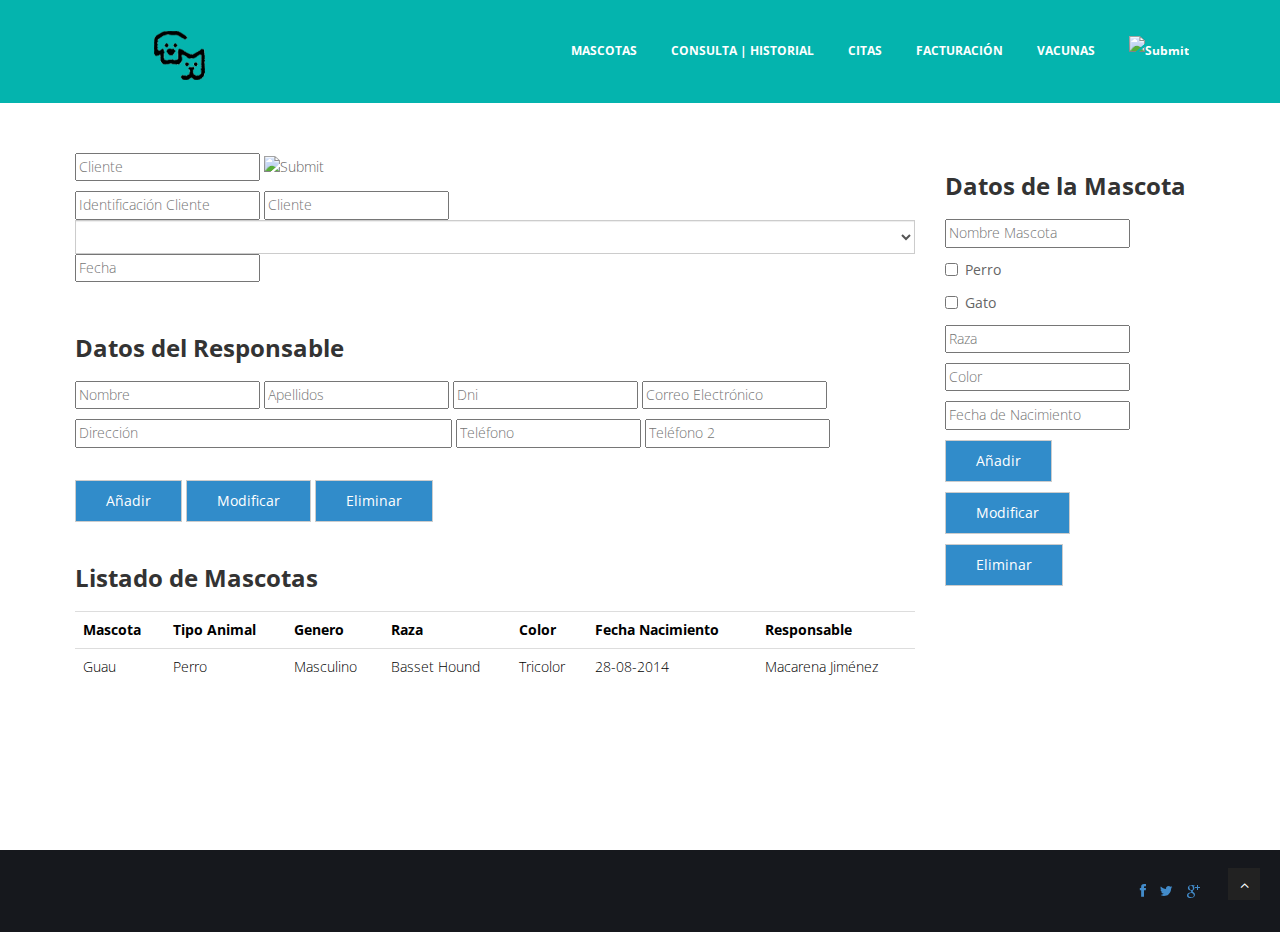
==== web/bills.html @ af6b8195 "14/02 10:21 html de adminhome, bills y pets" ====
<!DOCTYPE html>
<html lang="en">
<head>
<meta charset="utf-8">
<title>Clínica Veterinaria</title>
<meta name="viewport" content="width=device-width, initial-scale=1.0" />
<meta name="description" content="" />
<!-- css -->
<link href="css/bootstrap.min.css" rel="stylesheet" />
<link href="css/fancybox/jquery.fancybox.css" rel="stylesheet">
<link href="css/jcarousel.css" rel="stylesheet" />
<link href="css/flexslider.css" rel="stylesheet" />
<link href="js/owl-carousel/owl.carousel.css" rel="stylesheet">
<link href="css/style.css" rel="stylesheet" />

</head>
<body>
<div id="wrapper">
	<!-- start header -->
	<header>
        <div class="navbar navbar-default navbar-static-top"  >
            <div class="container" >
                <div class="navbar-header">
                    <button type="button" class="navbar-toggle" data-toggle="collapse" data-target=".navbar-collapse">
                        <span class="icon-bar"></span>
                        <span class="icon-bar"></span>
                        <span class="icon-bar"></span>
                    </button>
                    <a class="navbar-brand" href="adminHome.html"><img src="img/logo.png" alt="logo"/></a>
                  </div>
                  <div class="navbar-collapse collapse ">
                      <ul class="nav navbar-nav">
                          <li><a href="pets.html">Mascotas</a></li>
                          <li><a href="historic.html">Consulta | Historial</a></li>
                          <li><a href="dates.html">Citas</a></li>
                          <li><a href="bills.html">Facturación</a></li>
                          <li><a href="vaccines.html">Vacunas</a></li>
                          <li><a href="index.html"><input type="image" name = "buttonLogout" SRC="img/salir.png" /></a></li>
                      </ul>
                  </div>
                </div>
            </div>
        </div>
	</header>
	<!-- end header -->


	<section id="content">

	<div class="container">
			<div class="row">
		<div class="skill-home"> <div class="skill-home-solid clearfix">
		<div class="col-md-9 text-left">
		<form>
      <p><input type="text" name="findCustomer" placeholder="Cliente"/>
      <input type="image" class = "look" name = "findPet" SRC="img/lupa.png" style="align-right"/></p>
      <p><input type="text" name="idCustomer" placeholder="Identificación Cliente"/>
      <input type="text" name="findCustomer" placeholder="Cliente"/>
      <select class="form-control">
        <option></option>
        <option></option>
        <option></option>
        <option></option>
        <option></option>
      </select>
      <input type="text" name="dateBill" placeholder="Fecha"/></p>
    </br>
    <h3>Datos del Responsable</h3>
      <p><input type = "text" name = "name" placeholder="Nombre" />
        <input type = "text" name = "lastname" placeholder="Apellidos" />
        <input type = "text" name = "id" placeholder="Dni" />
        <input type = "text" name ="mail" placeholder ="Correo Electrónico" /></p>
        <p> <input type = "text" size = "44 "name = "address" placeholder="Dirección" />
          <input type = "text" name = "phone1" placeholder="Teléfono" />
          <input type = "text" name = "phone2" placeholder="Teléfono 2" /></p></br>
          <button type="button" class="btn btn-default">Añadir</button>
          <button type="button" class="btn btn-default">Modificar</button>
          <button type="button" class="btn btn-default">Eliminar</button> </br></br>
          <div class="table-responsive">
          <table id="tableHomeAdmin" class="table table-hover">
            <h3>Listado de Mascotas</h3>
        <tr>
          <th>Mascota</th>
          <th>Tipo Animal</th>
          <th>Genero</th>
          <th>Raza</th>
          <th>Color</th>
          <th>Fecha Nacimiento</th>
          <th>Responsable</th>
        </tr>
        <tr>
        <td>Guau</td>
        <td>Perro</td>
        <td>Masculino</td>
        <td>Basset Hound</td>
        <td>Tricolor</td>
        <td>28-08-2014</td>
        <td>Macarena Jiménez</td>
      </tr>
      </table>
    </div>
    </br></br>
  </form>
</div>
		<div class="col-md-3 text-left">
      <h3>Datos de la Mascota</h3>
      <p><input type = "text" name = "namePet" placeholder="Nombre Mascota" /></p>
      <p><label class="checkbox-inline"><input type="checkbox" value="">Perro</label></p>
      <p><label class="checkbox-inline"><input type="checkbox" value="">Gato</label></p>
      <p><input type = "text" name = "race" placeholder="Raza" /></p>
      <p><input type = "text" name = "color" placeholder="Color" /></p>
      <p><input type = "text" name = "birthDate" placeholder="Fecha de Nacimiento" /></p>
      <p><button type="button" class="btn btn-default">Añadir</button></p>
      <p><button type="button" class="btn btn-default">Modificar</button></p>
      <p><button type="button" class="btn btn-default">Eliminar</button></p>
		</div></div></div>

		</div></div>
	</section>

	<div id="sub-footer">
		<div class="container">
			<div class="row">
				<div class="col-lg-12">
					<ul class="social-network">
						<li><a href="#" data-placement="top" title="Facebook"><i class="fa fa-facebook"></i></a></li>
						<li><a href="#" data-placement="top" title="Twitter"><i class="fa fa-twitter"></i></a></li>
						<li><a href="#" data-placement="top" title="Google plus"><i class="fa fa-google-plus"></i></a></li>
					</ul>
				</div>
			</div>
		</div>
	</div>
<a href="#" class="scrollup"><i class="fa fa-angle-up active"></i></a>
<!-- javascript
    ================================================== -->
<!-- Placed at the end of the document so the pages load faster -->
<!-- script que permite al usuario cerrar el dialogo cuando haga click fuera de el-->
<script>
// Get the modal
var modal = document.getElementById('id01');

// When the user clicks anywhere outside of the modal, close it
window.onclick = function(event) {
    if (event.target == modal) {
        modal.style.display = "none";
    }
}
</script>
<script src="js/jquery.js"></script>
<script src="js/jquery.easing.1.3.js"></script>
<script src="js/bootstrap.min.js"></script>
<script src="js/jquery.fancybox.pack.js"></script>
<script src="js/jquery.fancybox-media.js"></script>
<script src="js/portfolio/jquery.quicksand.js"></script>
<script src="js/portfolio/setting.js"></script>
<script src="js/jquery.flexslider.js"></script>
<script src="js/animate.js"></script>
<script src="js/custom.js"></script>
<script src="js/owl-carousel/owl.carousel.js"></script>
</body>
</html>
---- web/css/style.css ----
/*
Author URI: http://webthemez.com/
Note:
Licence under Creative Commons Attribution 3.0
Do not remove the back-link in this web template
-------------------------------------------------------*/

@import url('http://fonts.googleapis.com/css?family=Noto+Serif:400,400italic,700|Open+Sans:400,600,700');
@import url('font-awesome.css');
@import url('animate.css');

body {
	font-family:'Open Sans', Arial, sans-serif;
	font-size:14px;
	font-weight:300;
	line-height:1.6em;
	color:#656565;
}

a:active {
	outline:0;
}
td, th {
    padding: 0;
    color: #000;
}
.clear {
	clear:both;
}
.navbar-default .navbar-toggle .icon-bar {
    background-color: #fff;
}
h1,h2, h3, h4, h5, h6 {
	font-family:'Open Sans', Arial, sans-serif;
	font-weight:700;
	line-height:1.1em;
	color:#333;
	margin-bottom: 20px;
}

.container {
	padding:0 20px 0 20px;
	position:relative;
}

#wrapper{
	width:100%;
	margin:0;
	padding:0;
}



.row,.row-fluid {
	margin-bottom:30px;
}

.row .row,.row-fluid .row-fluid{
	margin-bottom:30px;
}

.row.nomargin,.row-fluid.nomargin {
	margin-bottom:0;
}

img.img-polaroid {
	margin:0 0 20px 0;
}
.img-box {
	max-width:100%;
}
.box-area h3{
color:#fff;
}
/*  Header
==================================== */

header .navbar {
    margin-bottom: 0;
}

.navbar-default {
    border: none;
}

.navbar-brand {
    color: #222;
	text-transform: uppercase;
    font-size: 24px;
    font-weight: 700;
    line-height: 1em;
	letter-spacing: -1px;
    margin-top: 13px;
    padding: 0 0 0 15px;
}
.navbar-default .navbar-brand{
color: #61B331;
}

header .navbar-collapse  ul.navbar-nav {
    float: right;
    margin-right: 0;
}

header .navbar-default{
    background-color: #04B4AE;
}

header .nav li a:hover,
header .nav li a:focus,
header .nav li.active a,
header .nav li.active a:hover,
header .nav li a.dropdown-toggle:hover,
header .nav li a.dropdown-toggle:focus,
header .nav li.active ul.dropdown-menu li a:hover,
header .nav li.active ul.dropdown-menu li.active a{
    -webkit-transition: all .3s ease;
    -moz-transition: all .3s ease;
    -ms-transition: all .3s ease;
    -o-transition: all .3s ease;
    transition: all .3s ease;
}


header .navbar-default .navbar-nav > .open > a,
header .navbar-default .navbar-nav > .open > a:hover,
header .navbar-default .navbar-nav > .open > a:focus {
    -webkit-transition: all .3s ease;
    -moz-transition: all .3s ease;
    -ms-transition: all .3s ease;
    -o-transition: all .3s ease;
    transition: all .3s ease;
}


header .navbar {
    min-height: 70px;
	padding:18px 0;
}

header .navbar-nav > li  {
    padding-bottom: 12px;
    padding-top: 12px;
}

header  .navbar-nav > li > a {
    padding-bottom: 6px;
    padding-top: 5px;
    margin-left: 2px;
    line-height: 30px;
	font-weight: 700;
    -webkit-transition: all .3s ease;
    -moz-transition: all .3s ease;
    -ms-transition: all .3s ease;
    -o-transition: all .3s ease;
    transition: all .3s ease;
}


.dropdown-menu li a:hover {
    color: #fff !important;
}

header .nav .caret {
    border-bottom-color: #f5f5f5;
    border-top-color: #f5f5f5;
}
.navbar-default .navbar-nav > .active > a,
.navbar-default .navbar-nav > .active > a:hover,
.navbar-default .navbar-nav > .active > a:focus {
  background-color: #fff;
}
.navbar-default .navbar-nav > .open > a,
.navbar-default .navbar-nav > .open > a:hover,
.navbar-default .navbar-nav > .open > a:focus {
  background-color:  #fff;
}


.dropdown-menu  {
    box-shadow: none;
    border-radius: 0;
	border: none;
}

.dropdown-menu li:last-child  {
	padding-bottom: 0 !important;
	margin-bottom: 0;
}

header .nav li .dropdown-menu  {
   padding: 0;
}

header .nav li .dropdown-menu li a {
   line-height: 28px;
   padding: 3px 12px;
}
.item-thumbs img {
    margin-bottom: 15px;
}
.flex-control-paging li a.flex-active {
    background: #000;
    background: rgb(255, 255, 255);
    cursor: default;
}
.flex-control-paging li a {
    width: 30px;
    height: 11px;
    display: block;
    background: #666;
    background: rgba(0,0,0,0.5);
    cursor: pointer;
    text-indent: -9999px;
    -webkit-border-radius: 20px;
    -moz-border-radius: 20px;
    -o-border-radius: 20px;
    border-radius: 20px;
    box-shadow: inset 0 0 3px rgba(0,0,0,0.3);

	}
	.panel-title>a {
    color: inherit;
    color: #fff;
}
.panel-group .panel-heading+.panel-collapse .panel-body {
    border-top: 1px solid #ddd;
    color: #fff;
    background-color: #61B5EF;
}
/* --- menu --- */

header .navigation {
	float:right;
}

header ul.nav li {
	border:none;
	margin:0;
}

header ul.nav li a {
	font-size:12px;
	border:none;
	font-weight:700;
	text-transform:uppercase;
}

header ul.nav li ul li a {
	font-size:12px;
	border:none;
	font-weight:300;
	text-transform:uppercase;
}


.navbar .nav > li > a {
  color: #FFFFFF;
  text-shadow: none;
  border: 1px solid rgba(255, 255, 255, 0) !important;
}

.navbar .nav a:hover {
	background:none;
	color: #fff !important;
}

.navbar .nav > .active > a,.navbar .nav > .active > a:hover {
	background:none;
	font-weight:700;
}

.navbar .nav > .active > a:active,.navbar .nav > .active > a:focus {
	background:none;
	outline:0;
	font-weight:700;
}

.navbar .nav li .dropdown-menu {
	z-index:2000;
}

header ul.nav li ul {
	margin-top:1px;
}
header ul.nav li ul li ul {
	margin:1px 0 0 1px;
}
.dropdown-menu .dropdown i {
	position:absolute;
	right:0;
	margin-top:3px;
	padding-left:20px;
}

.navbar .nav > li > .dropdown-menu:before {
  display: inline-block;
  border-right: none;
  border-bottom: none;
  border-left: none;
  border-bottom-color: none;
  content:none;
}
.navbar-default .navbar-nav>.active>a, .navbar-default .navbar-nav>.active>a:hover, .navbar-default .navbar-nav>.active>a:focus {
color: #EAFFB0;
}


ul.nav li.dropdown a {
	z-index:1000;
	display:block;
}

 select.selectmenu {
	display:none;
}
.pageTitle{
color: #000;
margin: 30px 0 3px;
display: inline-block;
}

#featured{
	width: 100%;
	background:#000;
	position:relative;
	margin:0;
	padding:0;
}

/*  Sliders
==================================== */
/* --- flexslider --- */

#featured .flexslider {
	padding:0;
	background: #fff;
	position: relative;
	zoom: 1;
}
.flex-direction-nav .flex-prev{
left:0px;
}
.flex-direction-nav .flex-next{
right:0px;
}
.flex-caption {zoom:0;
  color: #1C1D21;
  margin: 0 auto;
  padding: 10px;
  position: absolute;
  vertical-align: bottom;
  text-align: center;
  background-color: transparent;
  bottom: 5%;
  display: block;
  left: 0;
  right: 0;
  }
.flex-caption h3 {color: #fff; letter-spacing: 1px; margin-bottom: 8px; text-transform: uppercase;}
.flex-caption p {margin: 0 0 15px;}
.skill-home{
margin-bottom:50px;
}
.c1{
background:#04B4AE;
}
.c2{
background: #04B4AE;
}
.c3{
background: #04B4AE;
}
.c4{
border: #609cec 1px solid;
background: #26AFF0;
}
.skill-home .icons {
padding: 49px 0 0 0;
width: 100%;
height: 156px;
color: rgba(255, 255, 255, 0.7);
font-size: 42px;
font-size: 64px;
text-align: center;
-ms-border-radius: 50%;
-moz-border-radius: 50%;
-webkit-border-radius: 50%;
border-radius: 0;
display: inline-table;
font-weight: normal;}
.skill-home h2 {
padding-top: 20px;
font-size: 36px;
font-weight: 700;
}
.testimonial-solid {
padding: 50px 0 60px 0;
margin: 0 0 0 0;
background: #EB1E98;
text-align: center;
}
.testi-icon-area {
text-align: center;
position: absolute;
top: -84px;
margin: 0 auto;
width: 100%;
}
.testi-icon-area .quote {
padding: 15px 0 0 0;
margin: 0 0 0 0;
background: #ffffff;
text-align: center;
color: #EB1E98;
display: inline-table;
width: 70px;
height: 70px;
-ms-border-radius: 50%;
-moz-border-radius: 50%;
-webkit-border-radius: 50%;
border-radius: 50%;
font-size: 42px;
border: 1px solid #FFFFFF;
}

.testi-icon-area .carousel-inner {
margin: 20px 0;
}
.carousel-indicators {
bottom: -30px;
}
.team-member {
    text-align: center;
    background-color: #F9F9F9;
    padding-bottom: 15px;
}
.fancybox-title-inside-wrap {
    padding: 3px 30px 6px;
    background: #292929;
}

.item_introtext {
    background-color: rgba(223, 6, 116, 0.53);
    margin: 0 auto;
    display: inline-block;
    padding: 25px;
    border-bottom: 6px solid #fff;
}
.item_introtext span {
    font-size: 20px;
    display: block;
    font-weight: bold;
    color: #fff;
}
.item_introtext strong {
    font-size: 45px;
    display: block;
    padding: 23px 17px 23px;
    color: #fff;
}
.item_introtext p {
    font-size: 20px !important;
    color: #1C1D21;
    font-weight: bold;
}

.form-control{
border-radius:0;
}


/* Testimonial
----------------------------------*/
.testimonial-area {
padding: 0 0 0 0;
margin:0;
background: url(../img/low-poly01.jpg) fixed center center;
background-size: cover;
-webkit-background-size: cover;
-moz-background-size: cover;
-ms-background-size: cover;
}
.testimonial-solid p {
color: #ffffff;
font-size: 16px;
line-height: 30px;
font-style: italic;
}
section.callaction {
	background:#fff;
	padding:50px 0 0 0;
}



/* Content
==================================== */

#content {
	position:relative;
	background:#fff;
	padding:50px 0 0px 0;
}

#content img {
	max-width:100%;
	height:auto;
}

.cta-text {
	text-align: center;
	margin-top:10px;
}


.big-cta .cta {
	margin-top:10px;
}

.box {
	width: 100%;
}
.box-gray  {
	background: #f8f8f8;
	padding: 20px 20px 30px;
}
.box-gray  h4,.box-gray  i {
	margin-bottom: 20px;
}
.box-bottom {
	padding: 20px 0;
	text-align: center;
}
.box-bottom a {
	color: #fff;
	font-weight: 700;
}
.box-bottom a:hover {
	color: #eee;
	text-decoration: none;
}


/* Bottom
==================================== */

#bottom {
	background:#fcfcfc;
	padding:50px 0 0;

}
/* twitter */
#twitter-wrapper {
    text-align: center;
    width: 70%;
    margin: 0 auto;
}
#twitter em {
    font-style: normal;
    font-size: 13px;
}

#twitter em.twitterTime a {
	font-weight:600;
}

#twitter ul {
    padding: 0;
	list-style:none;
}
#twitter ul li {
    font-size: 20px;
    line-height: 1.6em;
    font-weight: 300;
    margin-bottom: 20px;
    position: relative;
    word-break: break-word;
}


/* page headline
==================================== */

#inner-headline{
	background: #318FCF;
	position:relative;
	margin:0;
	padding:0;
	color:#fefefe;
	/* margin: 15px; */
	border-top: 10px solid #61B5EF;
	background: url("../img/slides/1.jpg") bottom left no-repeat;
	background-size: cover;
}


#inner-headline .inner-heading h2 {
	color:#fff;
	margin:20px 0 0 0;
}

/* --- breadcrumbs --- */
#inner-headline ul.breadcrumb {
	margin:30px 0 0;
	float:left;
}

#inner-headline ul.breadcrumb li {
	margin-bottom:0;
	padding-bottom:0;
}
#inner-headline ul.breadcrumb li {
	font-size:13px;
	color:#fff;
}

#inner-headline ul.breadcrumb li i{
	color:#dedede;
}

#inner-headline ul.breadcrumb li a {
	color:#fff;
}

ul.breadcrumb li a:hover {
	text-decoration:none;
}

/* Forms
============================= */

/* --- contact form  ---- */
form#contactform input[type="text"] {
  width: 100%;
  border: 1px solid #f5f5f5;
  min-height: 40px;
  padding-left:20px;
  font-size:13px;
  padding-right:20px;
  -webkit-box-sizing: border-box;
     -moz-box-sizing: border-box;
          box-sizing: border-box;

}

form#contactform textarea {
border: 1px solid #f5f5f5;
  width: 100%;
  padding-left:20px;
  padding-top:10px;
  font-size:13px;
  padding-right:20px;
  -webkit-box-sizing: border-box;
     -moz-box-sizing: border-box;
          box-sizing: border-box;

}

form#contactform .validation {
	font-size:11px;
}

#sendmessage {
	border:1px solid #e6e6e6;
	background:#f6f6f6;
	display:none;
	text-align:center;
	padding:15px 12px 15px 65px;
	margin:10px 0;
	font-weight:600;
	margin-bottom:30px;

}

#sendmessage.show,.show  {
	display:block;
}

form#commentform input[type="text"] {
  width: 100%;
  min-height: 40px;
  padding-left:20px;
  font-size:13px;
  padding-right:20px;
  -webkit-box-sizing: border-box;
     -moz-box-sizing: border-box;
          box-sizing: border-box;
	-webkit-border-radius: 2px 2px 2px 2px;
		-moz-border-radius: 2px 2px 2px 2px;
			border-radius: 2px 2px 2px 2px;

}

form#commentform textarea {
  width: 100%;
  padding-left:20px;
  padding-top:10px;
  font-size:13px;
  padding-right:20px;
  -webkit-box-sizing: border-box;
     -moz-box-sizing: border-box;
          box-sizing: border-box;
	-webkit-border-radius: 2px 2px 2px 2px;
		-moz-border-radius: 2px 2px 2px 2px;
			border-radius: 2px 2px 2px 2px;
}


/* --- search form --- */
.search{
	float:right;
	margin:35px 0 0;
	padding-bottom:0;
}

#inner-headline form.input-append {
	margin:0;
	padding:0;
}



/*  Portfolio
================================ */

.work-nav #filters {
	margin: 0;
	padding: 0;
	list-style: none;
}

.work-nav #filters li {
	margin: 0 10px 30px 0;
	padding: 0;
	float:left;
}

.work-nav #filters li a {
	color: #7F8289;
	font-size: 16px;
	display: block;
}

.work-nav #filters li a:hover {

}

.work-nav #filters li a.selected {
	color: #DE5E60;
}

#thumbs {
	margin: 0;
	padding: 0;
}

#thumbs li {
	list-style-type: none;
}

.item-thumbs {
	position: relative;
	overflow: hidden;
	margin-bottom: 30px;
	cursor: pointer;
}

.item-thumbs a + img {
	width: 100%;
}

.item-thumbs .hover-wrap {
	position: absolute;
	display: block;
	width: 100%;
	height: 100%;

	opacity: 0;
	filter: alpha(opacity=0);

	-webkit-transition: all 450ms ease-out 0s;
	   -moz-transition: all 450ms ease-out 0s;
		 -o-transition: all 450ms ease-out 0s;
		    transition: all 450ms ease-out 0s;

	-webkit-transform: rotateY(180deg) scale(0.5,0.5);
	   -moz-transform: rotateY(180deg) scale(0.5,0.5);
		-ms-transform: rotateY(180deg) scale(0.5,0.5);
		 -o-transform: rotateY(180deg) scale(0.5,0.5);
			transform: rotateY(180deg) scale(0.5,0.5);
}

.item-thumbs:hover .hover-wrap,
.item-thumbs.active .hover-wrap {
	opacity: 1;
	filter: alpha(opacity=100);

	-webkit-transform: rotateY(0deg) scale(1,1);
	   -moz-transform: rotateY(0deg) scale(1,1);
		-ms-transform: rotateY(0deg) scale(1,1);
		 -o-transform: rotateY(0deg) scale(1,1);
		    transform: rotateY(0deg) scale(1,1);
}

.item-thumbs .hover-wrap .overlay-img {
	position: absolute;
	width: 90%;
	height: 92%;
	opacity: 0.80;
	filter: alpha(opacity=80);
	background: #FBBC5F;
}

.item-thumbs .hover-wrap .overlay-img-thumb {
	position: absolute;
	border-radius: 60px;
	top: 50%;
	left: 45%;
	margin: -16px 0 0 -16px;
	color: #fff;
	font-size: 32px;
	line-height: 1em;
	opacity: 1;
	filter: alpha(opacity=100);
}

ul.portfolio-categ{
	margin:10px 0 30px 0;
	padding:0;
	float:left;
	list-style:none;
}

ul.portfolio-categ li{
margin: 0;
float: left;
list-style: none;
font-size: 13px;
font-weight: 600;
border: 1px solid #D5D5D5;
margin-right: 15px;
}

ul.portfolio-categ li a{
	display:block;
	padding: 8px 20px;
	color: #318FCF;
}
ul.portfolio-categ li.active{

border: 1px solid #D7D8D6;
}
ul.portfolio-categ li.active a:hover, ul.portfolio-categ li a:hover,ul.portfolio-categ li a:focus,ul.portfolio-categ li a:active {
	text-decoration:none;
	outline:0;
}
  #accordion-alt3 .panel-heading h4 {
font-size: 13px;
line-height: 28px;
}
.panel .panel-heading h4 {
font-weight: 400;
}
.panel-title {
margin-top: 0;
margin-bottom: 0;
font-size: 15px;
color: inherit;
}
.panel-group .panel {
margin-bottom: 0;
border-radius: 2px;
}
.panel {
margin-bottom: 18px;
background-color: #318FCF;
border: 1px solid transparent;
border-radius: 2px;
-webkit-box-shadow: 0 1px 1px rgba(0,0,0,0.05);
box-shadow: 0 1px 1px rgba(0,0,0,0.05);
}
#accordion-alt3 .panel-heading h4 a i {
font-size: 13px;
line-height: 18px;
width: 18px;
height: 18px;
margin-right: 5px;
color: #fff;
text-align: center;
border-radius: 50%;
margin-left: 6px;
}
.progress.pb-sm {
height: 6px!important;
}
.progress {
box-shadow: inset 0 0 2px rgba(0,0,0,.1);
}
.progress {
overflow: hidden;
height: 18px;
margin-bottom: 18px;
background-color: #f5f5f5;
border-radius: 2px;
-webkit-box-shadow: inset 0 1px 2px rgba(0,0,0,0.1);
box-shadow: inset 0 1px 2px rgba(0,0,0,0.1);
}
.progress .progress-bar.progress-bar-red {
background: #ed5441;
}
.progress .progress-bar.progress-bar-green {
background: #51d466;
}
.progress .progress-bar.progress-bar-lblue {
background: #32c8de;
}
/* --- portfolio detail --- */
.top-wrapper {
	margin-bottom:20px;
}
.info-blocks {
margin-bottom: 15px;
}
.info-blocks i.icon-info-blocks {
float: left;
color: #FFFFFF;
font-size: 30px;
width: 59px;
margin-top: 6px;
text-align: center;
background-color: #DF0674;
padding: 15px;
}
.info-blocks .info-blocks-in {
padding: 0 10px;
overflow: hidden;
}
.info-blocks .info-blocks-in h3 {
color: #555;
font-size: 20px;
line-height: 28px;
margin:0px;
}
.info-blocks .info-blocks-in p {
font-size: 14px;
}

blockquote {
	font-size:16px;
	font-weight:400;
	font-family:'Noto Serif', serif;
	font-style:italic;
	padding-left:0;
	color:#a2a2a2;
	line-height:1.6em;
	border:none;
}

blockquote cite 							{ display:block; font-size:12px; color:#666; margin-top:10px; }
blockquote cite:before 					{ content:"\2014 \0020"; }
blockquote cite a,
blockquote cite a:visited,
blockquote cite a:visited 				{ color:#555; }

/* --- pullquotes --- */

.pullquote-left {
	display:block;
	color:#a2a2a2;
	font-family:'Noto Serif', serif;
	font-size:14px;
	line-height:1.6em;
	padding-left:20px;
}

.pullquote-right {
	display:block;
	color:#a2a2a2;
	font-family:'Noto Serif', serif;
	font-size:14px;
	line-height:1.6em;
	padding-right:20px;
}

/* --- button --- */
.btn{text-align: center;
background: #318CCA;
color: #fff;
border-radius: 0;padding: 10px 30px;}
.btn-theme {
	color: #fff;
}
.btn-theme:hover {
	color: #eee;
}

/* --- list style --- */

ul.general {
	list-style:none;
	margin-left:0;
}

ul.link-list{
	margin:0;
	padding:0;
	list-style:none;
}

ul.link-list li{
	margin:0;
	padding:2px 0 2px 0;
	list-style:none;
}
footer{
background: #1C1D21;
}
footer ul.link-list li a{
	color: #A0A0A0;
}
footer ul.link-list li a:hover {
	color:#eee;
}
/* --- Heading style --- */

h4.heading {
	font-weight:700;
}

.heading { margin-bottom: 30px; }

.heading {
	position: relative;

}


.widgetheading {
	width:100%;

	padding:0;
}

#bottom .widgetheading {
	position: relative;
	border-bottom: #e6e6e6 1px solid;
	padding-bottom: 9px;
}

aside .widgetheading {
	position: relative;
	border-bottom: #e9e9e9 1px solid;
	padding-bottom: 9px;
}

footer .widgetheading {
	position: relative;
}

footer .widget .social-network {
	position:relative;
}


#bottom .widget .widgetheading span, aside .widget .widgetheading span, footer .widget .widgetheading span {
	position: absolute;
	width: 60px;
	height: 1px;
	bottom: -1px;
	right:0;

}
.box-area{
/* border: 1px solid #F3F3F3; */
padding: 0 15px 12px;
padding-top: 41px;
margin-top: -42px;
text-align: left;
/* background-color: #F9F9F9; */
color: #fff;text-align: center;}
/* --- Map --- */
.map{
	position:relative;
	margin-top:-50px;
	margin-bottom:40px;
}

.map iframe{
	width:100%;
	height:450px;
	border:none;
}

.map-grid iframe{
	width:100%;
	height:350px;
	border:none;
	margin:0 0 -5px 0;
	padding:0;
}


ul.team-detail{
	margin:-10px 0 0 0;
	padding:0;
	list-style:none;
}

ul.team-detail li{
	border-bottom:1px dotted #e9e9e9;
	margin:0 0 15px 0;
	padding:0 0 15px 0;
	list-style:none;
}

ul.team-detail li label {
	font-size:13px;
}

ul.team-detail li h4, ul.team-detail li label{
	margin-bottom:0;
}

ul.team-detail li ul.social-network {
	border:none;
	margin:0;
	padding:0;
}

ul.team-detail li ul.social-network li {
	border:none;
	margin:0;
}
ul.team-detail li ul.social-network li i {
	margin:0;
}


.Fees-title{
	background:#fff;
	text-align:center;
	padding:10px 0 10px 0;
}

.Fees-title h3{
	font-weight:600;
	margin-bottom:0;
}

.Fees-offer{
	background: #fcfcfc;
	text-align: center;
	padding:40px 0 40px 0;
	font-size:18px;
	border-top:1px solid #e6e6e6;
	border-bottom:1px solid #e6e6e6;
}

.Fees-box.activeItem .Fees-offer{
	color:#fff;
}

.Fees-offer strong{
	font-size:78px;
	line-height:89px;
}

.Fees-offer sup{
	font-size:28px;
}

.Fees-container{
	background: #fff;
	text-align:center;
	font-size:14px;
}

.Fees-container strong{
color:#353535;
}

.Fees-container ul{
	list-style:none;
	padding:0;
	margin:0;
}

.Fees-container ul li{
	border-bottom: 1px solid #F5F5F5;
list-style: none;
padding: 15px 0 15px 0;
margin: 0 0 0 0;
color: #222;
}

.Fees-action{
	margin:0;
	background: #fcfcfc;
	text-align:center;
	padding:20px 0 30px 0;
}

.Fees-wrapp{
	margin:0 auto;
	width:100%;
	background:#fd0000;
}
 .Fees-box-item {
border: 1px solid #F5F5F5;

background: #FFFFFF;
	position:relative;
	margin:0 0 20px 0;
	padding:0;
  -webkit-box-shadow: 0 2px 0 rgba(0,0,0,0.03);
  -moz-box-shadow: 0 2px 0 rgba(0,0,0,0.03);
  box-shadow: 0 2px 0 rgba(0,0,0,0.03);
  -webkit-box-sizing: border-box;
  -moz-box-sizing: border-box;
  box-sizing: border-box;
}

.Fees-box-item .Fees-heading {
	text-align: center;
	padding:0px 0 0px 0;
	display:block;
}
.Fees-box-item.activeItem .Fees-heading {
	text-align: center;
	padding:0px 0 1px 0;
	border-bottom:none;
	display:block;
	color:#fff;
}
.Fees-box-item.activeItem .Fees-heading h3 {

}

.Fees-box-item .Fees-heading h3 strong {
	font-size: 20px;
	font-weight:700;
	letter-spacing:-1px;
}
.Fees-box-item .Fees-heading h3 {
	font-size: 35px;
	font-weight:300;
	letter-spacing:-1px;
}

.Fees-box-item .Fees-terms {
	text-align: center;
	display: block;
	overflow: hidden;
	padding: 11px 0 5px;
}

.Fees-box-item .Fees-terms  h6 {
	font-style:italic;
	margin-top:10px;
	color: #318FCF;
	font-size: 22px;
	font-family:'Noto Serif', serif;
}

.Fees-box-item .icon .price-circled {
    margin: 10px 10px 10px 0;
    display: inline-block !important;
    text-align: center !important;
    color: #fff;
    width: 68px;
    height: 68px;
	padding:12px;
    font-size: 16px;
	font-weight:700;
    line-height: 68px;
    text-shadow:none;
    cursor: pointer;
    background-color: #888;
    border-radius: 64px;
    -moz-border-radius: 64px;
    -webkit-border-radius: 64px;
}

.Fees-box-item  .Fees-action{
	margin:0;
	text-align:center;
	padding:30px 0 30px 0;
}

/* ===== Widgets ===== */

/* --- flickr --- */
.widget .flickr_badge {
	width:100%;
}
.widget .flickr_badge img { margin: 0 9px 20px 0; }

footer .widget .flickr_badge {
    width: 100%;
}
footer .widget .flickr_badge img {
    margin: 0 9px 20px 0;
}

.flickr_badge img {
    width: 50px;
    height: 50px;
    float: left;
	margin: 0 9px 20px 0;
}

/* --- Recent post widget --- */

.recent-post{
	margin:20px 0 0 0;
	padding:0;
	line-height:18px;
}

.recent-post h5 a:hover {
	text-decoration:none;
}

.recent-post .text h5 a {
	color:#353535;
}


footer{
	padding:50px 0 0 0;
	color:#f8f8f8;
}

footer a {
	color:#fff;
}

footer a:hover {
	color:#eee;
}

footer h1, footer h2, footer h3, footer h4, footer h5, footer h6{
	color:#fff;
}

footer address {
	line-height:1.6em;
	color: #8B8B8C;
}

footer h5 a:hover, footer a:hover {
	text-decoration:none;
}

ul.social-network {
	list-style:none;
	margin:0;
}

ul.social-network li {
	display:inline;
	margin: 0 5px;
}

#sub-footer{
	position: relative;
	clear: both;
	text-shadow:none;
	color:#f5f5f5;
	padding:0;
	padding-top:30px;
	margin:20px 0 0 0;
	background: #16181D;
}

#sub-footer p{
	margin:0;
	padding:0;
}

#sub-footer span{
	color:#f5f5f5;
}

.copyright {
	text-align:left;
	font-size:12px;
}

#sub-footer ul.social-network {
	float:right;
}



/* scroll to top */
.scrollup{
    position:fixed;
	width:32px;
	height:32px;
    bottom:0px;
    right:20px;
	background: #222;

}

a.scrollup {
	outline:0;
	text-align: center;
}

a.scrollup:hover,a.scrollup:active,a.scrollup:focus {
	opacity:1;
	text-decoration:none;
}
a.scrollup i {
	margin-top: 10px;
	color: #fff;
}
a.scrollup i:hover {
	text-decoration:none;
}




.absolute{
	position:absolute;
}

.relative{
	position:relative;
}

.aligncenter{
	text-align:center;
}

.aligncenter span{
	margin-left:0;
}

.floatright {
	float:right;
}

.floatleft {
	float:left;
}

.floatnone {
	float:none;
}

.aligncenter {
	text-align:center;
}

img.pull-left, .align-left{
	float:left;
	margin:0 15px 15px 0;
}

.widget img.pull-left {
	float:left;
	margin:0 15px 15px 0;
}

img.pull-right, .align-right {
	float:right;
	margin:0 0 15px 15px;
}

article img.pull-left, article .align-left{
	float:left;
	margin:5px 15px 15px 0;
}

article img.pull-right, article .align-right{
	float:right;
	margin:5px 0 15px 15px;
}
/* ============================= */

.clear-marginbot{
	margin-bottom:0;
}

.marginbot10{
	margin-bottom:10px;
}
.marginbot20{
	margin-bottom:20px;
}
.marginbot30{
	margin-bottom:30px;
}
.marginbot40{
	margin-bottom:40px;
}

.clear-margintop{
	margin-top:0;
}

.margintop10{
	margin-top:10px;
}

.margintop20{
	margin-top:20px;
}

.margintop30{
	margin-top:30px;
}

.margintop40{
	margin-top:40px;
}


/*  Media queries
============================= */

@media (min-width: 768px) and (max-width: 979px) {

	a.detail{
		background:none;
		width:100%;
	}



	footer .widget form  input#appendedInputButton {
		  display: block;
		  width: 91%;
		  -webkit-border-radius: 4px 4px 4px 4px;
			 -moz-border-radius: 4px 4px 4px 4px;
				  border-radius: 4px 4px 4px 4px;
	}

	footer .widget form  .input-append .btn {
		  display: block;
		  width: 100%;
		  padding-right: 0;
		  padding-left: 0;
		  -webkit-box-sizing: border-box;
			 -moz-box-sizing: border-box;
				  box-sizing: border-box;
				  margin-top:10px;
	}

	ul.related-folio li{
		width:156px;
		margin:0 20px 0 0;
	}
}

@media (max-width: 767px) {

  body {
    padding-right: 0;
    padding-left: 0;
  }
	.navbar-brand {
		margin-top: 10px;
		border-bottom: none;
	}
	.navbar-header {
		margin-top: 0px;
		border-bottom: none;
	}

	.navbar-nav {
		border-top: none;
		float: none;
		width: 100%;
	}
.navbar .nav > .active > a, .navbar .nav > .active > a:hover {
background: none;
font-weight: 700;
color: #EEFFC3;
}
	header .navbar-nav > li {
padding-bottom: 0px;
padding-top: 2px;
}
	header .nav li .dropdown-menu  {
		margin-top: 0;
	}

	.dropdown-menu {
	  position: absolute;
	  top: 0;
	  left: 40px;
	  z-index: 1000;
	  display: none;
	  float: left;
	  min-width: 160px;
	  padding: 5px 0;
	  margin: 2px 0 0;
	  font-size: 13px;
	  list-style: none;
	  background-color: #fff;
	  background-clip: padding-box;
	  border: 1px solid #f5f5f5;
	  border: 1px solid rgba(0, 0, 0, .15);
	  border-radius: 0;
	  -webkit-box-shadow: 0 6px 12px rgba(0, 0, 0, .175);
			  box-shadow: 0 6px 12px rgba(0, 0, 0, .175);
	}



	.navbar-collapse.collapse  {
		border: none;
		overflow: hidden;
	}


	.box {
		border-bottom:1px solid #e9e9e9;
		padding-bottom:20px;
	}

	#featured .flexslider .slide-caption {
		width: 90%;
		padding: 2%;
		position: absolute;
		left: 0;
		bottom: -40px;
	}


	#inner-headline .breadcrumb {
		float:left;
		clear:both;
		width:100%;
	}

	.breadcrumb > li {
		font-size:13px;
	}


	ul.portfolio li article a i.icon-48{
		width:20px;
		height:20px;
		font-size:16px;
		line-height:20px;
	}


	.left-sidebar{
		border-right:none;
		padding:0 0 0 0;
		border-bottom: 1px dotted #e6e6e6;
		padding-bottom:10px;
		margin-bottom:40px;
	}

	.right-sidebar{
		margin-top:30px;
		border-left:none;
		padding:0 0 0 0;
	}


	footer .col-lg-1, footer .col-lg-2, footer .col-lg-3, footer .col-lg-4, footer .col-lg-5, footer .col-lg-6,
	footer .col-lg-7, footer .col-lg-8, footer .col-lg-9, footer .col-lg-10, footer .col-lg-11, footer .col-lg-12{
		margin-bottom:20px;
	}

	#sub-footer ul.social-network {
		float:left;
	}



  [class*="span"] {
		margin-bottom:20px;
  }

}

@media (max-width: 480px) {
	.bottom-article a.pull-right {
		float:left;
		margin-top:20px;
	}


	.search{
		float:left;
	}

	.flexslider .flex-caption {
		display:none;
	}


	.cta-text {
		margin:0 auto;
		text-align:center;
	}

	ul.portfolio li article a i{
		width:20px;
		height:20px;
		font-size:14px;
	}


}
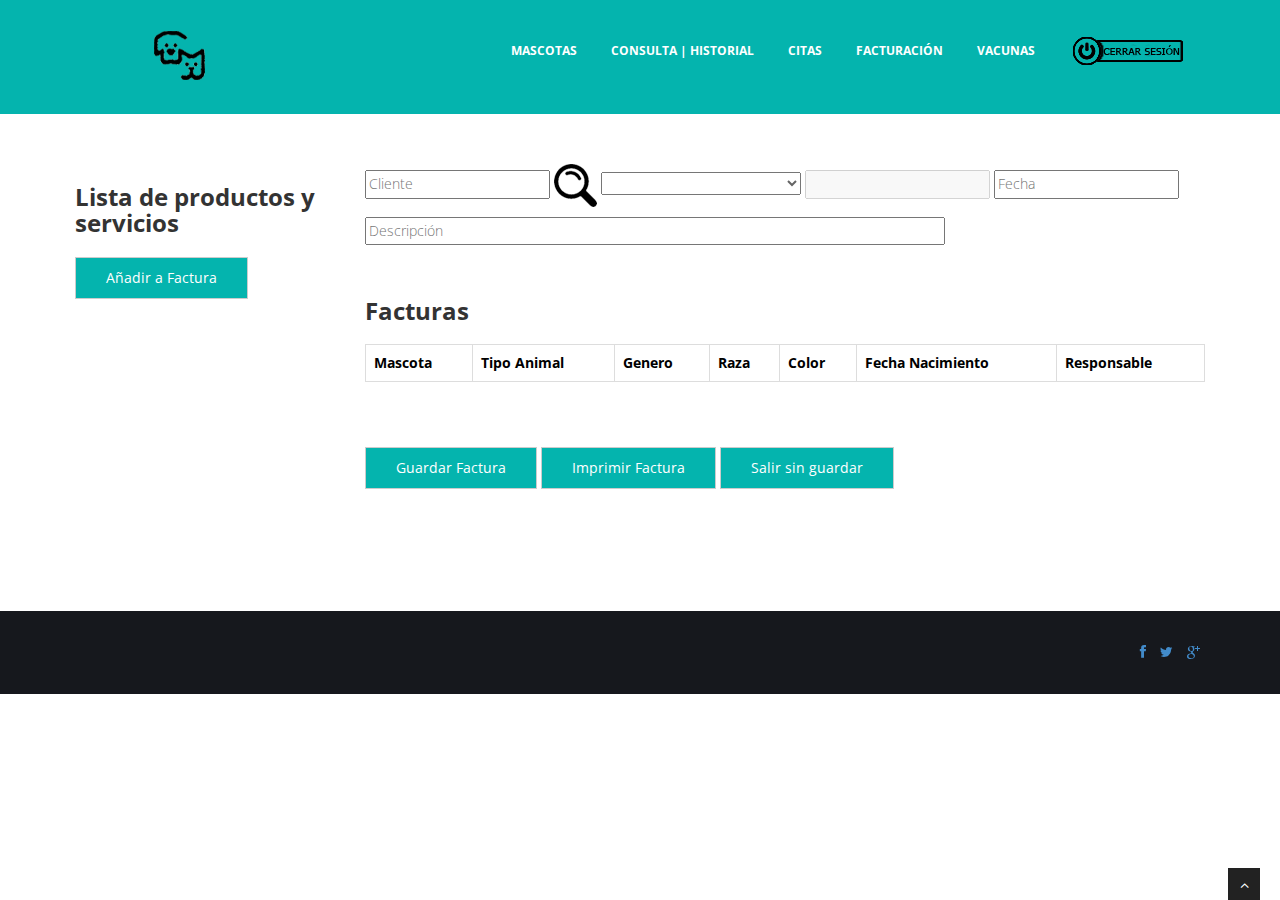
==== commit c82f91e3: "17/02 10:57 bills" ====
--- a/web/bills.html
+++ b/web/bills.html
@@ -1,139 +1,117 @@
 <!DOCTYPE html>
 <html lang="en">
 <head>
-<meta charset="utf-8">
-<title>Clínica Veterinaria</title>
-<meta name="viewport" content="width=device-width, initial-scale=1.0" />
-<meta name="description" content="" />
-<!-- css -->
-<link href="css/bootstrap.min.css" rel="stylesheet" />
-<link href="css/fancybox/jquery.fancybox.css" rel="stylesheet">
-<link href="css/jcarousel.css" rel="stylesheet" />
-<link href="css/flexslider.css" rel="stylesheet" />
-<link href="js/owl-carousel/owl.carousel.css" rel="stylesheet">
-<link href="css/style.css" rel="stylesheet" />
+	<meta charset="utf-8">
+	<title>Clínica Veterinaria</title>
+	<meta name="viewport" content="width=device-width, initial-scale=1.0" />
+	<meta name="description" content="" />
+	<!-- css -->
+	<link href="css/bootstrap.min.css" rel="stylesheet" />
+	<link href="css/fancybox/jquery.fancybox.css" rel="stylesheet">
+	<link href="css/jcarousel.css" rel="stylesheet" />
+	<link href="css/flexslider.css" rel="stylesheet" />
+	<link href="js/owl-carousel/owl.carousel.css" rel="stylesheet">
+	<link href="css/style.css" rel="stylesheet" />
 
 </head>
 <body>
-<div id="wrapper">
-	<!-- start header -->
-	<header>
-        <div class="navbar navbar-default navbar-static-top"  >
-            <div class="container" >
-                <div class="navbar-header">
-                    <button type="button" class="navbar-toggle" data-toggle="collapse" data-target=".navbar-collapse">
-                        <span class="icon-bar"></span>
-                        <span class="icon-bar"></span>
-                        <span class="icon-bar"></span>
-                    </button>
-                    <a class="navbar-brand" href="adminHome.html"><img src="img/logo.png" alt="logo"/></a>
-                  </div>
-                  <div class="navbar-collapse collapse ">
-                      <ul class="nav navbar-nav">
-                          <li><a href="pets.html">Mascotas</a></li>
-                          <li><a href="historic.html">Consulta | Historial</a></li>
-                          <li><a href="dates.html">Citas</a></li>
-                          <li><a href="bills.html">Facturación</a></li>
-                          <li><a href="vaccines.html">Vacunas</a></li>
-                          <li><a href="index.html"><input type="image" name = "buttonLogout" SRC="img/salir.png" /></a></li>
-                      </ul>
-                  </div>
-                </div>
-            </div>
-        </div>
+	<div id="wrapper">
+		<!-- start header -->
+		<header>
+			<div class="navbar navbar-default navbar-static-top"  >
+				<div class="container" >
+					<div class="navbar-header">
+						<button type="button" class="navbar-toggle" data-toggle="collapse" data-target=".navbar-collapse">
+							<span class="icon-bar"></span>
+							<span class="icon-bar"></span>
+							<span class="icon-bar"></span>
+						</button>
+						<a class="navbar-brand" href="adminHome.html"><img src="img/logo.png" alt="logo"/></a>
+					</div>
+					<div class="navbar-collapse collapse ">
+						<ul class="nav navbar-nav">
+							<li><a href="pets.html">Mascotas</a></li>
+							<li><a href="historic.html">Consulta | Historial</a></li>
+							<li><a href="dates.html">Citas</a></li>
+							<li><a href="bills.html">Facturación</a></li>
+							<li><a href="vaccines.html">Vacunas</a></li>
+							<li><a href="index.html"><input type="image" name = "buttonLogout" SRC="img/salir.png" /></a></li>
+						</ul>
+					</div>
+				</div>
+			</div>
+		</div>
 	</header>
 	<!-- end header -->
 
-
 	<section id="content">
 
-	<div class="container">
+		<div class="container">
 			<div class="row">
-		<div class="skill-home"> <div class="skill-home-solid clearfix">
-		<div class="col-md-9 text-left">
-		<form>
-      <p><input type="text" name="findCustomer" placeholder="Cliente"/>
-      <input type="image" class = "look" name = "findPet" SRC="img/lupa.png" style="align-right"/></p>
-      <p><input type="text" name="idCustomer" placeholder="Identificación Cliente"/>
-      <input type="text" name="findCustomer" placeholder="Cliente"/>
-      <select class="form-control">
-        <option></option>
-        <option></option>
-        <option></option>
-        <option></option>
-        <option></option>
-      </select>
-      <input type="text" name="dateBill" placeholder="Fecha"/></p>
-    </br>
-    <h3>Datos del Responsable</h3>
-      <p><input type = "text" name = "name" placeholder="Nombre" />
-        <input type = "text" name = "lastname" placeholder="Apellidos" />
-        <input type = "text" name = "id" placeholder="Dni" />
-        <input type = "text" name ="mail" placeholder ="Correo Electrónico" /></p>
-        <p> <input type = "text" size = "44 "name = "address" placeholder="Dirección" />
-          <input type = "text" name = "phone1" placeholder="Teléfono" />
-          <input type = "text" name = "phone2" placeholder="Teléfono 2" /></p></br>
-          <button type="button" class="btn btn-default">Añadir</button>
-          <button type="button" class="btn btn-default">Modificar</button>
-          <button type="button" class="btn btn-default">Eliminar</button> </br></br>
-          <div class="table-responsive">
-          <table id="tableHomeAdmin" class="table table-hover">
-            <h3>Listado de Mascotas</h3>
-        <tr>
-          <th>Mascota</th>
-          <th>Tipo Animal</th>
-          <th>Genero</th>
-          <th>Raza</th>
-          <th>Color</th>
-          <th>Fecha Nacimiento</th>
-          <th>Responsable</th>
-        </tr>
-        <tr>
-        <td>Guau</td>
-        <td>Perro</td>
-        <td>Masculino</td>
-        <td>Basset Hound</td>
-        <td>Tricolor</td>
-        <td>28-08-2014</td>
-        <td>Macarena Jiménez</td>
-      </tr>
-      </table>
-    </div>
-    </br></br>
-  </form>
-</div>
-		<div class="col-md-3 text-left">
-      <h3>Datos de la Mascota</h3>
-      <p><input type = "text" name = "namePet" placeholder="Nombre Mascota" /></p>
-      <p><label class="checkbox-inline"><input type="checkbox" value="">Perro</label></p>
-      <p><label class="checkbox-inline"><input type="checkbox" value="">Gato</label></p>
-      <p><input type = "text" name = "race" placeholder="Raza" /></p>
-      <p><input type = "text" name = "color" placeholder="Color" /></p>
-      <p><input type = "text" name = "birthDate" placeholder="Fecha de Nacimiento" /></p>
-      <p><button type="button" class="btn btn-default">Añadir</button></p>
-      <p><button type="button" class="btn btn-default">Modificar</button></p>
-      <p><button type="button" class="btn btn-default">Eliminar</button></p>
-		</div></div></div>
+				<div class="skill-home"> <div class="skill-home-solid clearfix">
+					<div class="col-md-3 text-left">
+						<h3>Lista de productos y servicios</h3>
+						<button type="button" class="btn btn-default">Añadir a Factura</button>
+
+					</div>
+					<div class="col-md-9 text-left">
+						<form>
+								<p><input type="text" name="findCustomer" placeholder="Cliente"/>
+								<input type="image" class = "look" name = "findPet" SRC="img/lupa.png" />
+								<select name = "comboPets" style="width: 200px">
+									<option></option>
+									<option></option>
+									<option></option>
+									<option></option>
+									<option></option>
+								</select>
+								<input type = "text" name = "idBill" disabled="true" />
+							  <input type="text" name="dateBill" placeholder="Fecha"/></p>
+								<p><input type = "text" name = "detailBill" placeholder = "Descripción" style="width: 580px"/></p>
+						</br>
+						<div class="table-responsive">
+							<table id="tableHomeAdmin" class="table table-hover">
+								<h3>Facturas</h3>
+								<tr>
+									<th>Mascota</th>
+									<th>Tipo Animal</th>
+									<th>Genero</th>
+									<th>Raza</th>
+									<th>Color</th>
+									<th>Fecha Nacimiento</th>
+									<th>Responsable</th>
+								</tr>
+
+							</table>
+						</div>
+					</br></br>
+					<button type="button" class="btn btn-default">Guardar Factura</button>
+					<button type="button" class="btn btn-default">Imprimir Factura</button>
+					<button type="button" class="btn btn-default">Salir sin guardar</button> </br></br>
+				</form>
+			</div>
 
 		</div></div>
-	</section>
 
-	<div id="sub-footer">
-		<div class="container">
-			<div class="row">
-				<div class="col-lg-12">
-					<ul class="social-network">
-						<li><a href="#" data-placement="top" title="Facebook"><i class="fa fa-facebook"></i></a></li>
-						<li><a href="#" data-placement="top" title="Twitter"><i class="fa fa-twitter"></i></a></li>
-						<li><a href="#" data-placement="top" title="Google plus"><i class="fa fa-google-plus"></i></a></li>
-					</ul>
-				</div>
+	</div></div>
+</section>
+
+<div id="sub-footer">
+	<div class="container">
+		<div class="row">
+			<div class="col-lg-12">
+				<ul class="social-network">
+					<li><a href="#" data-placement="top" title="Facebook"><i class="fa fa-facebook"></i></a></li>
+					<li><a href="#" data-placement="top" title="Twitter"><i class="fa fa-twitter"></i></a></li>
+					<li><a href="#" data-placement="top" title="Google plus"><i class="fa fa-google-plus"></i></a></li>
+				</ul>
 			</div>
 		</div>
 	</div>
+</div>
 <a href="#" class="scrollup"><i class="fa fa-angle-up active"></i></a>
 <!-- javascript
-    ================================================== -->
+================================================== -->
 <!-- Placed at the end of the document so the pages load faster -->
 <!-- script que permite al usuario cerrar el dialogo cuando haga click fuera de el-->
 <script>
@@ -142,9 +120,9 @@
 
 // When the user clicks anywhere outside of the modal, close it
 window.onclick = function(event) {
-    if (event.target == modal) {
-        modal.style.display = "none";
-    }
+	if (event.target == modal) {
+		modal.style.display = "none";
+	}
 }
 </script>
 <script src="js/jquery.js"></script>
--- a/web/css/style.css
+++ b/web/css/style.css
@@ -49,7 +49,9 @@
 	padding:0;
 }
 
-
+.form-control{
+	width: 25%;
+}
 
 .row,.row-fluid {
 	margin-bottom:30px;
@@ -469,6 +471,32 @@
 border-radius:0;
 }
 
+/* Table homeAdmin
+==================================== */
+#tableHomeAdmin{
+	width: 100%;
+}
+
+td, th {
+    border: 1px solid #dddddd;
+    text-align: left;
+    padding: 8px;
+}
+
+tr:nth-child(even) {
+    background-color: #dddddd;
+		padding: 8px;
+}
+
+.look{
+	vertical-align: middle
+}
+
+.btnlogin{
+	vertical-align: middle
+}
+
+
 
 /* Testimonial
 ----------------------------------*/
@@ -985,11 +1013,11 @@
 
 /* --- button --- */
 .btn{text-align: center;
-background: #318CCA;
+background: #04B4AE;
 color: #fff;
 border-radius: 0;padding: 10px 30px;}
 .btn-theme {
-	color: #fff;
+	color: #1C1D21;
 }
 .btn-theme:hover {
 	color: #eee;
@@ -1364,8 +1392,7 @@
 }
 
 #sub-footer{
-	position: relative;
-	clear: both;
+	bottom: 0;
 	text-shadow:none;
 	color:#f5f5f5;
 	padding:0;
